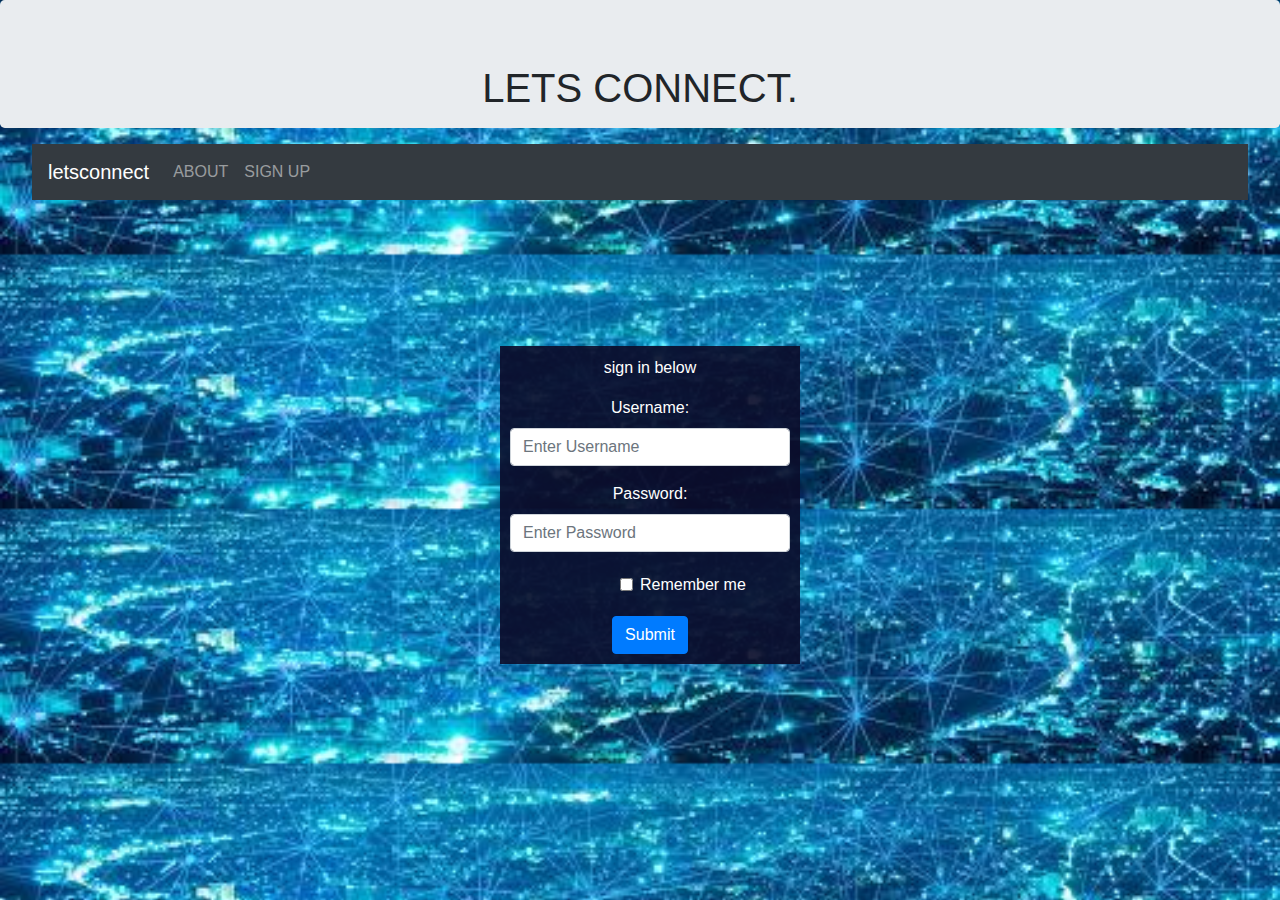
==== docs/Index.html @ 6890abf1 "feature:git hub pages" ====
<!DOCTYPE html>
<html lang="en">
<html>
<head>
	<title>We Connect </title>
	<meta charset = "utf-8">
	<meta name = "viewport" content = "width = device-width, initial-scale=1">
	<link  href = "https://maxcdn.bootstrapcdn.com/bootstrap/4.0.0/css/bootstrap.min.css" rel = "stylesheet">
	<link rel="stylesheet" type="text/css" href="Style.css">
</head>
<body id="BackgroundImage">
	<div id="resize" class="jumbotron text-center">
		<h1>LETS CONNECT.</h1><br>
		<nav class="navbar navbar-expand-sm bg-dark navbar-dark">
			<a class="navbar-brand" href="#">letsconnect</a>
			<ul class="navbar-nav">
				<li class="nav-item"><a class="nav-link" href="Home.html"> ABOUT</a></li>
				<li class="nav-item"><a class="nav-link" href="SignUp.html">SIGN UP</a></li>
			</ul>
			
		</nav>		
	
	<div > 
		<div id="signin">
			<form id="Form" action="#">
				<p>sign in below</p>
				<div class="form-group">
					<label for="username">Username:</label>
					<input type="text" class="form-control"  id="username" placeholder="Enter Username" name="Username">
				</div>
				<div class="form-group">
					<label for="pwd">Password:</label>
					<input type="password" class="form-control" id="pwd" placeholder="Enter Password" name="pswd">	
				</div>
				<div id="RememberMe" class="form-check">
					<label class="form-check-input">
						<input class="form-check-input" type="checkbox" name="remember">Remember me </label>
				</div><br><br>
				<div>
					<button type="submit" class="btn btn-primary"> Submit </button>
			    </div>
			</form>
		</div>
	</div>
	
</body>
</html>
---- docs/Style.css ----
/*for the forms the sign up and sign in */
#signin 
{
	background-color: rgba(11, 11, 41, 0.911);
    width: 300px;
    padding: 10px;
    margin: 10px;
    position: absolute;
    top: 55%;
    left: 50%;
    transform: translate(-50%,-50%);

		}
/*resizes the jumbotron*/
#resize{ height: 100px;}
/*for the container/area below the jumbotron*/
#BackgroundColor{ background-color: grey;}
 /*for the index page background picture to overide bootstap*/
#BackgroundImage {
	background-image: url(Image/blue.jpg);
	background-size: cover;
		}
		/*for the sign in form;the cor was too dull */
#Form{color: white;}
/*the remember me checkbox was too dull*/
#RememberMe{color:white;}
/*so that text inside forms esp lables can pop*/
#Text{ color:white;}
/*i might need an image for one of this pages*/
body{
	background-image: 
}
/*for the input style in the sign up form*/
#myinput{
    border: 2px solid
    rgb(45, 59, 70);
    border-radius: 10px;
    outline: none;
    background-color:whitesmoke;
    width:80%;
    height:20px;
}
/*#NavColor{background-color: grey;
text-align: center;}
*/

/*#floats{float: right;}*/
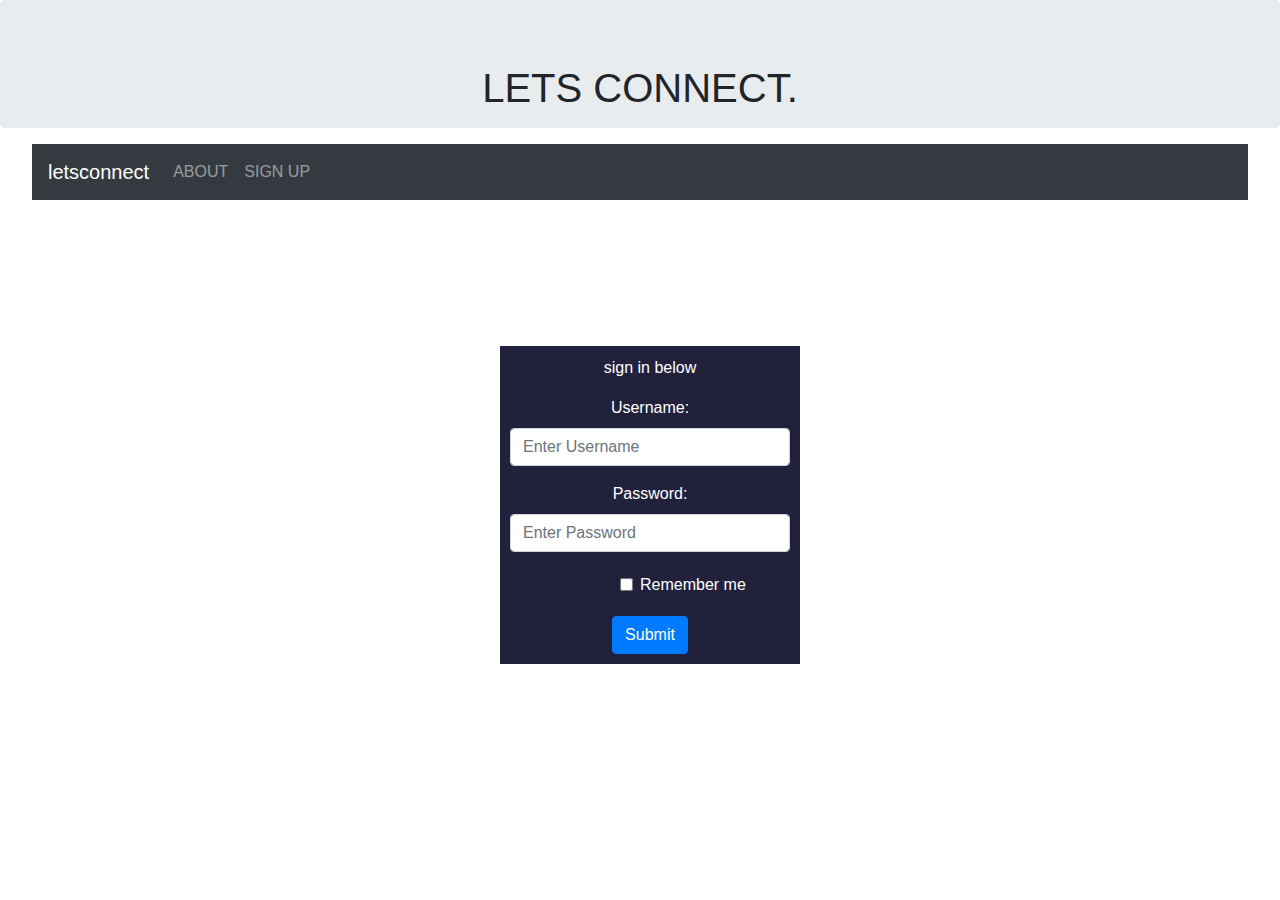
==== commit 021a9258: "update:docs" ====
--- a/docs/Index.html
+++ b/docs/Index.html
@@ -6,7 +6,7 @@
 	<meta charset = "utf-8">
 	<meta name = "viewport" content = "width = device-width, initial-scale=1">
 	<link  href = "https://maxcdn.bootstrapcdn.com/bootstrap/4.0.0/css/bootstrap.min.css" rel = "stylesheet">
-	<link rel="stylesheet" type="text/css" href="Style.css">
+	<link rel="stylesheet" type="text/css" href="stylesheet/Style.css">
 </head>
 <body id="BackgroundImage">
 	<div id="resize" class="jumbotron text-center">
--- a/docs/stylesheet/Style.css
+++ b/docs/stylesheet/Style.css
@@ -0,0 +1,47 @@
+/*for the forms the sign up and sign in */
+#signin 
+{
+	background-color: rgba(11, 11, 41, 0.911);
+    width: 300px;
+    padding: 10px;
+    margin: 10px;
+    position: absolute;
+    top: 55%;
+    left: 50%;
+    transform: translate(-50%,-50%);
+
+		}
+/*resizes the jumbotron*/
+#resize{ height: 100px;}
+/*for the container/area below the jumbotron*/
+#BackgroundColor{ background-color: grey;}
+ /*for the index page background picture to overide bootstap*/
+#BackgroundImage {
+	background-image: url(Image/blue.jpg);
+	background-size: cover;
+		}
+		/*for the sign in form;the cor was too dull */
+#Form{color: white;}
+/*the remember me checkbox was too dull*/
+#RememberMe{color:white;}
+/*so that text inside forms esp lables can pop*/
+#Text{ color:white;}
+/*i might need an image for one of this pages*/
+body{
+	background-image: 
+}
+/*for the input style in the sign up form*/
+#myinput{
+    border: 2px solid
+    rgb(45, 59, 70);
+    border-radius: 10px;
+    outline: none;
+    background-color:whitesmoke;
+    width:80%;
+    height:20px;
+}
+/*#NavColor{background-color: grey;
+text-align: center;}
+*/
+
+/*#floats{float: right;}*/